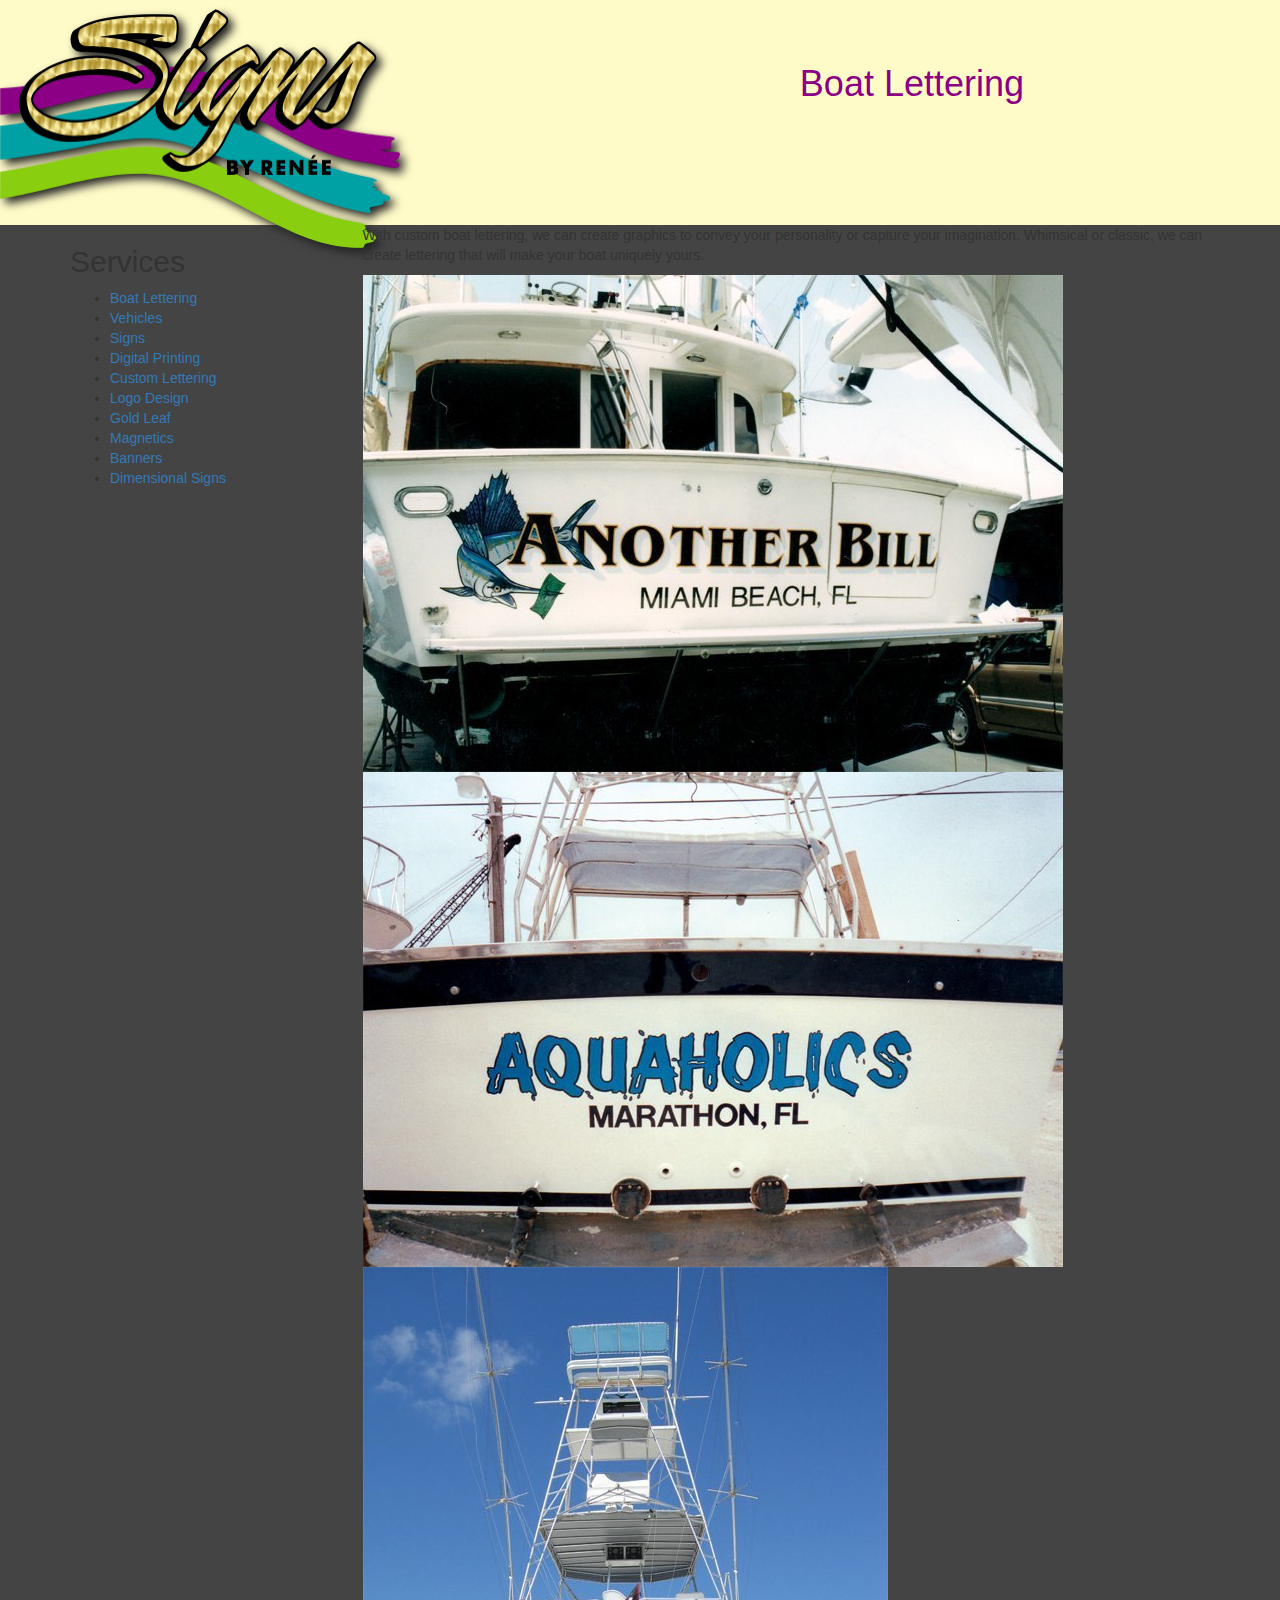
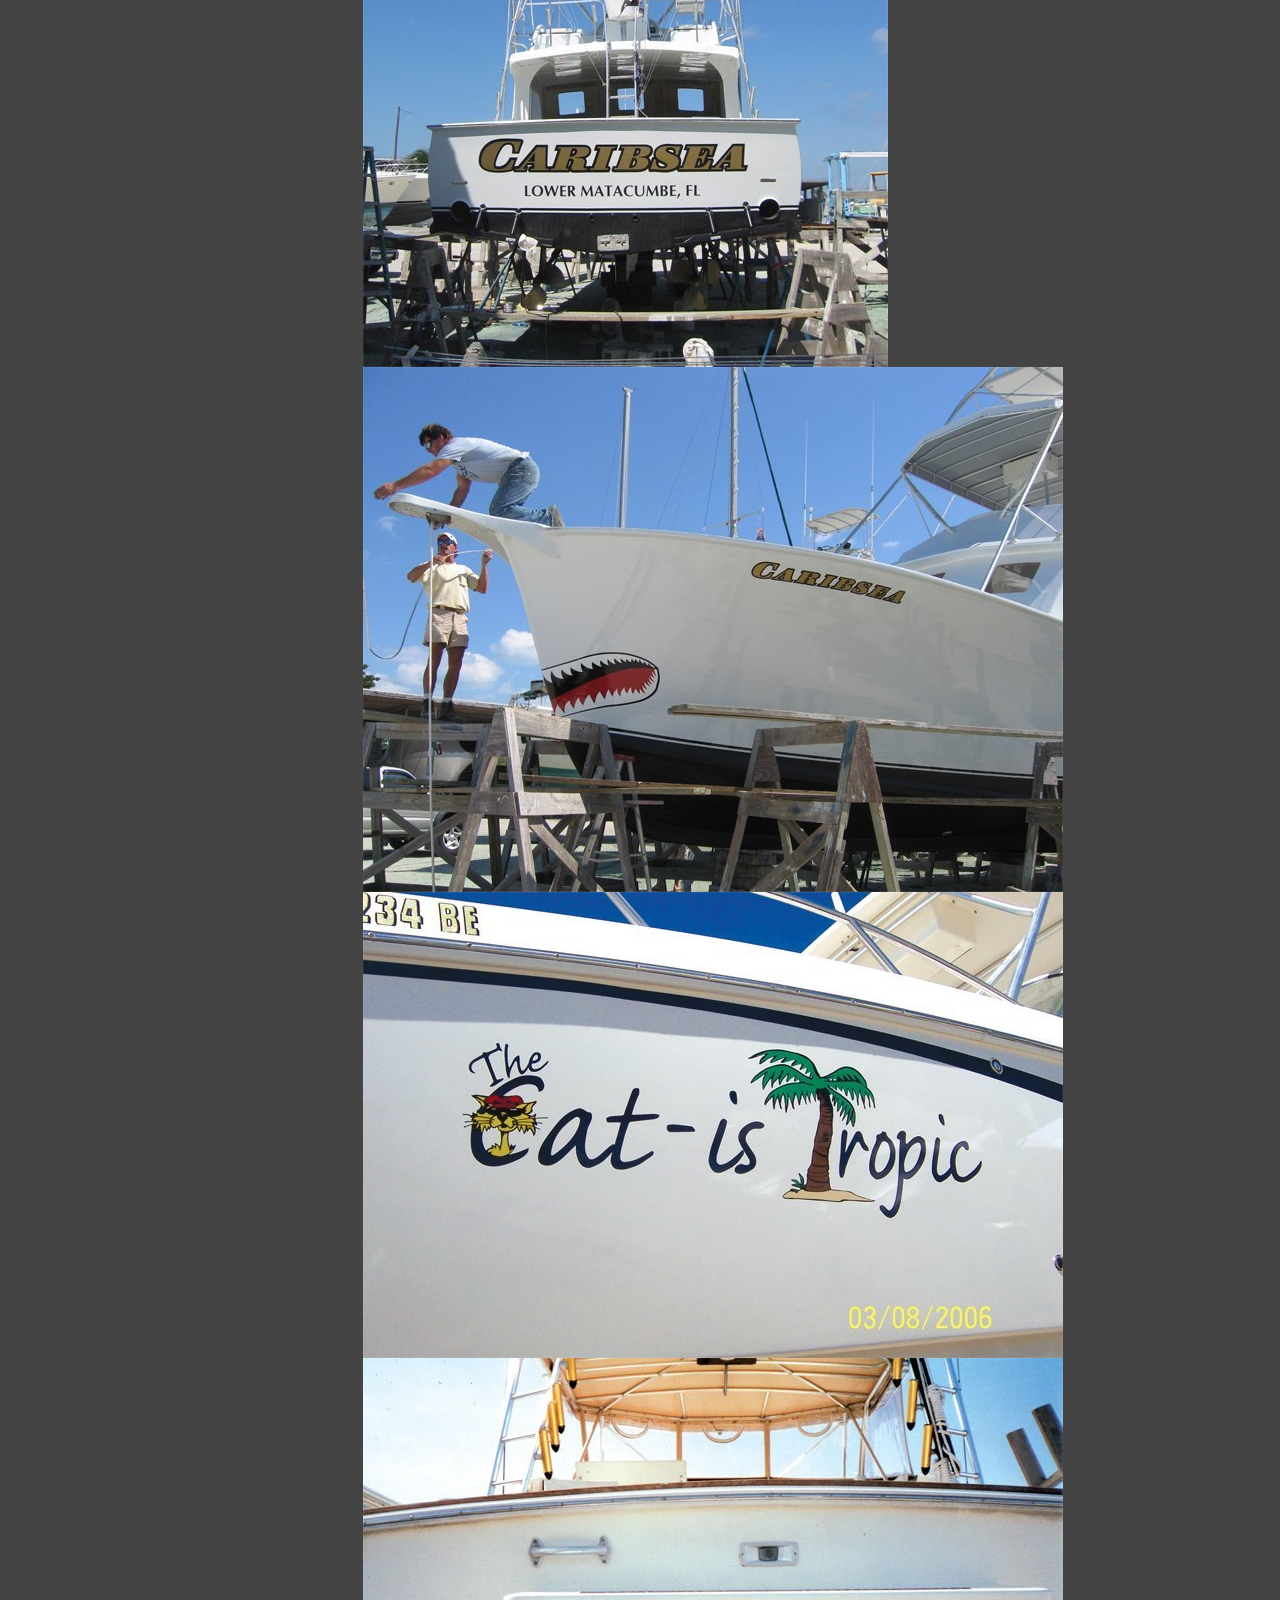
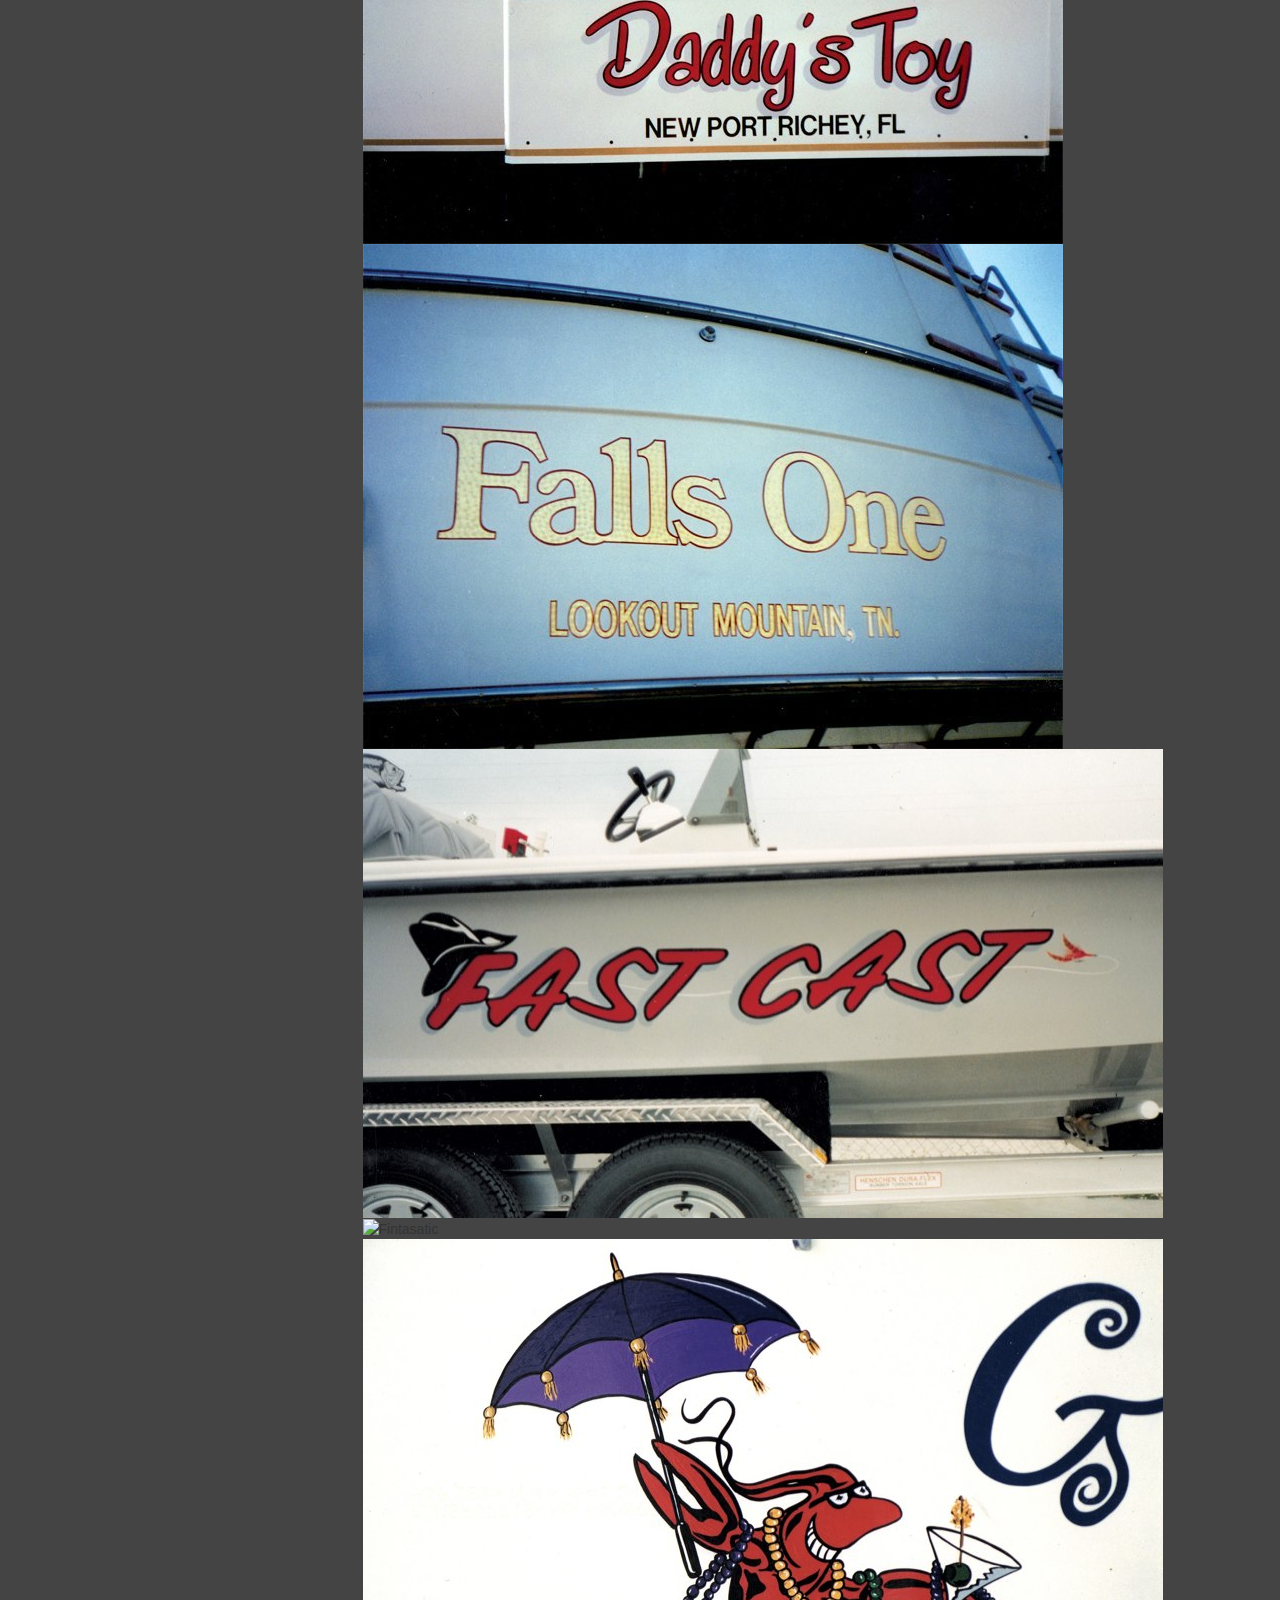
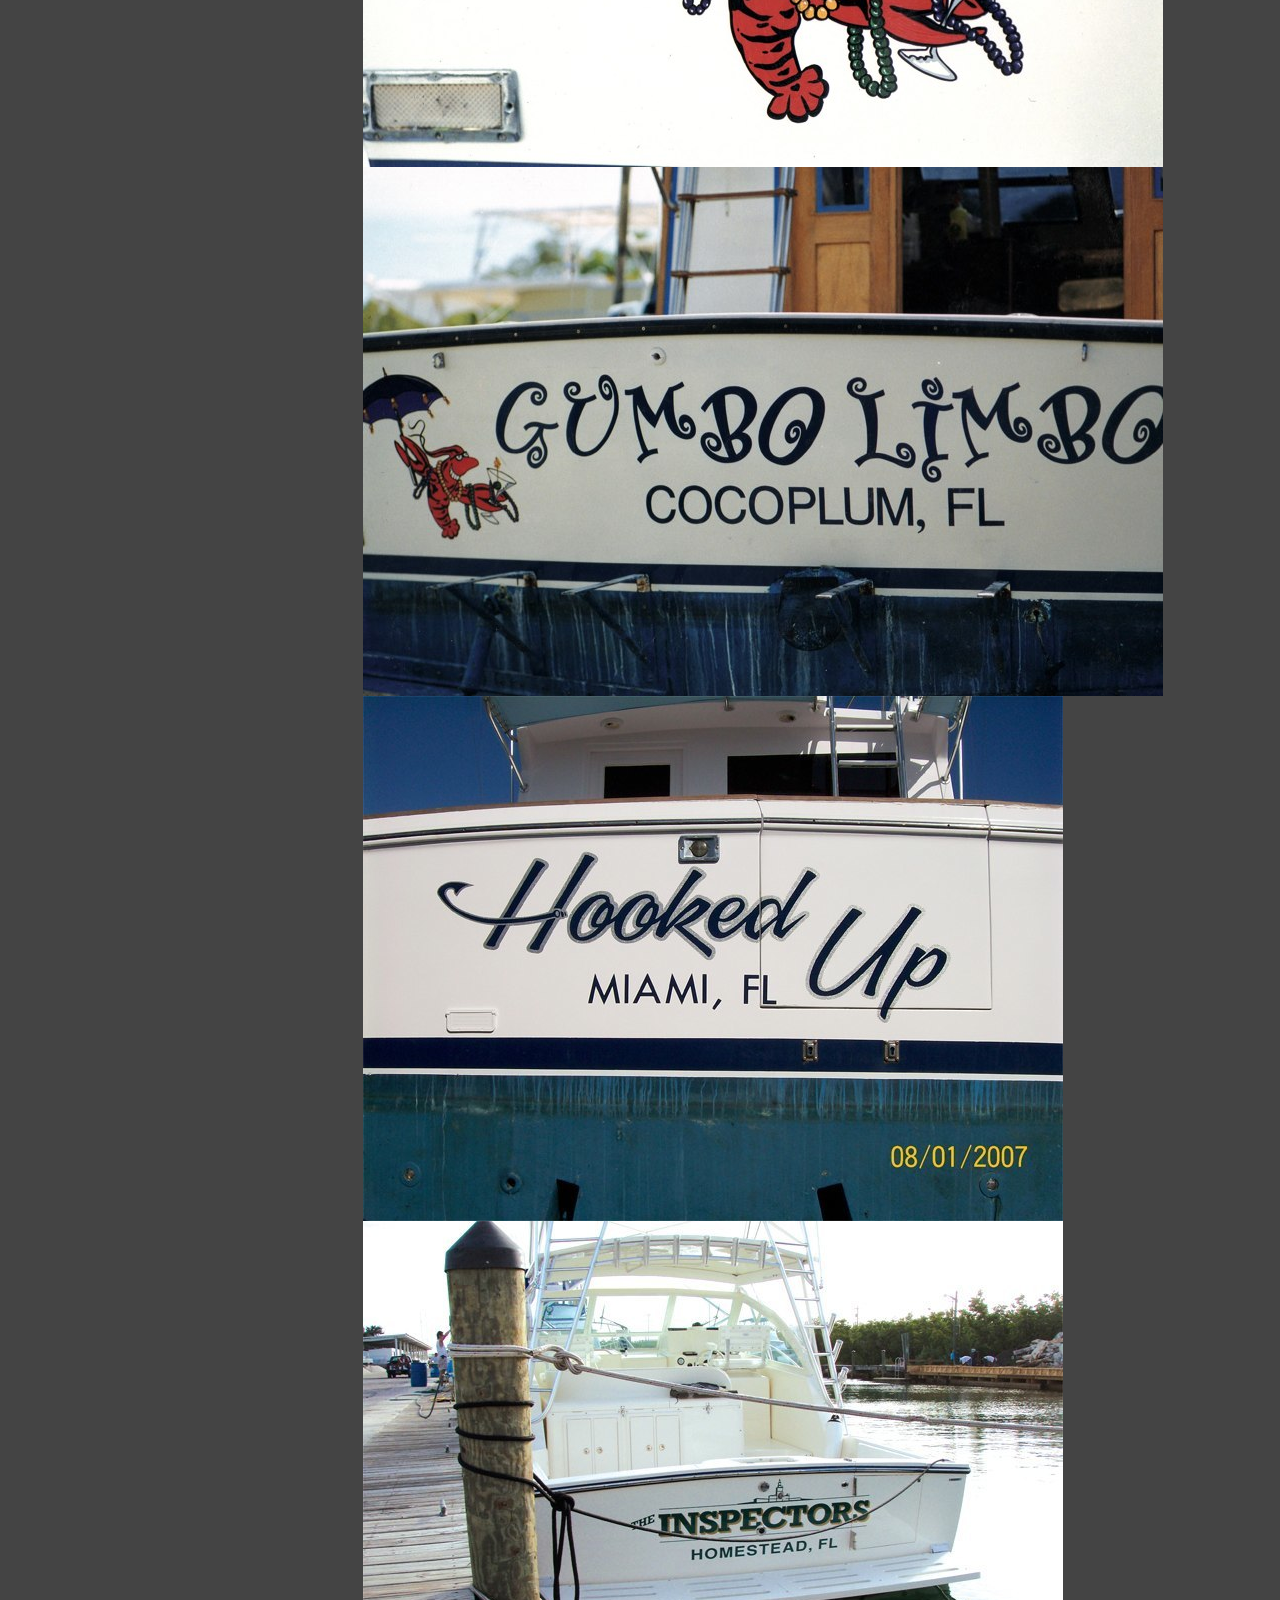
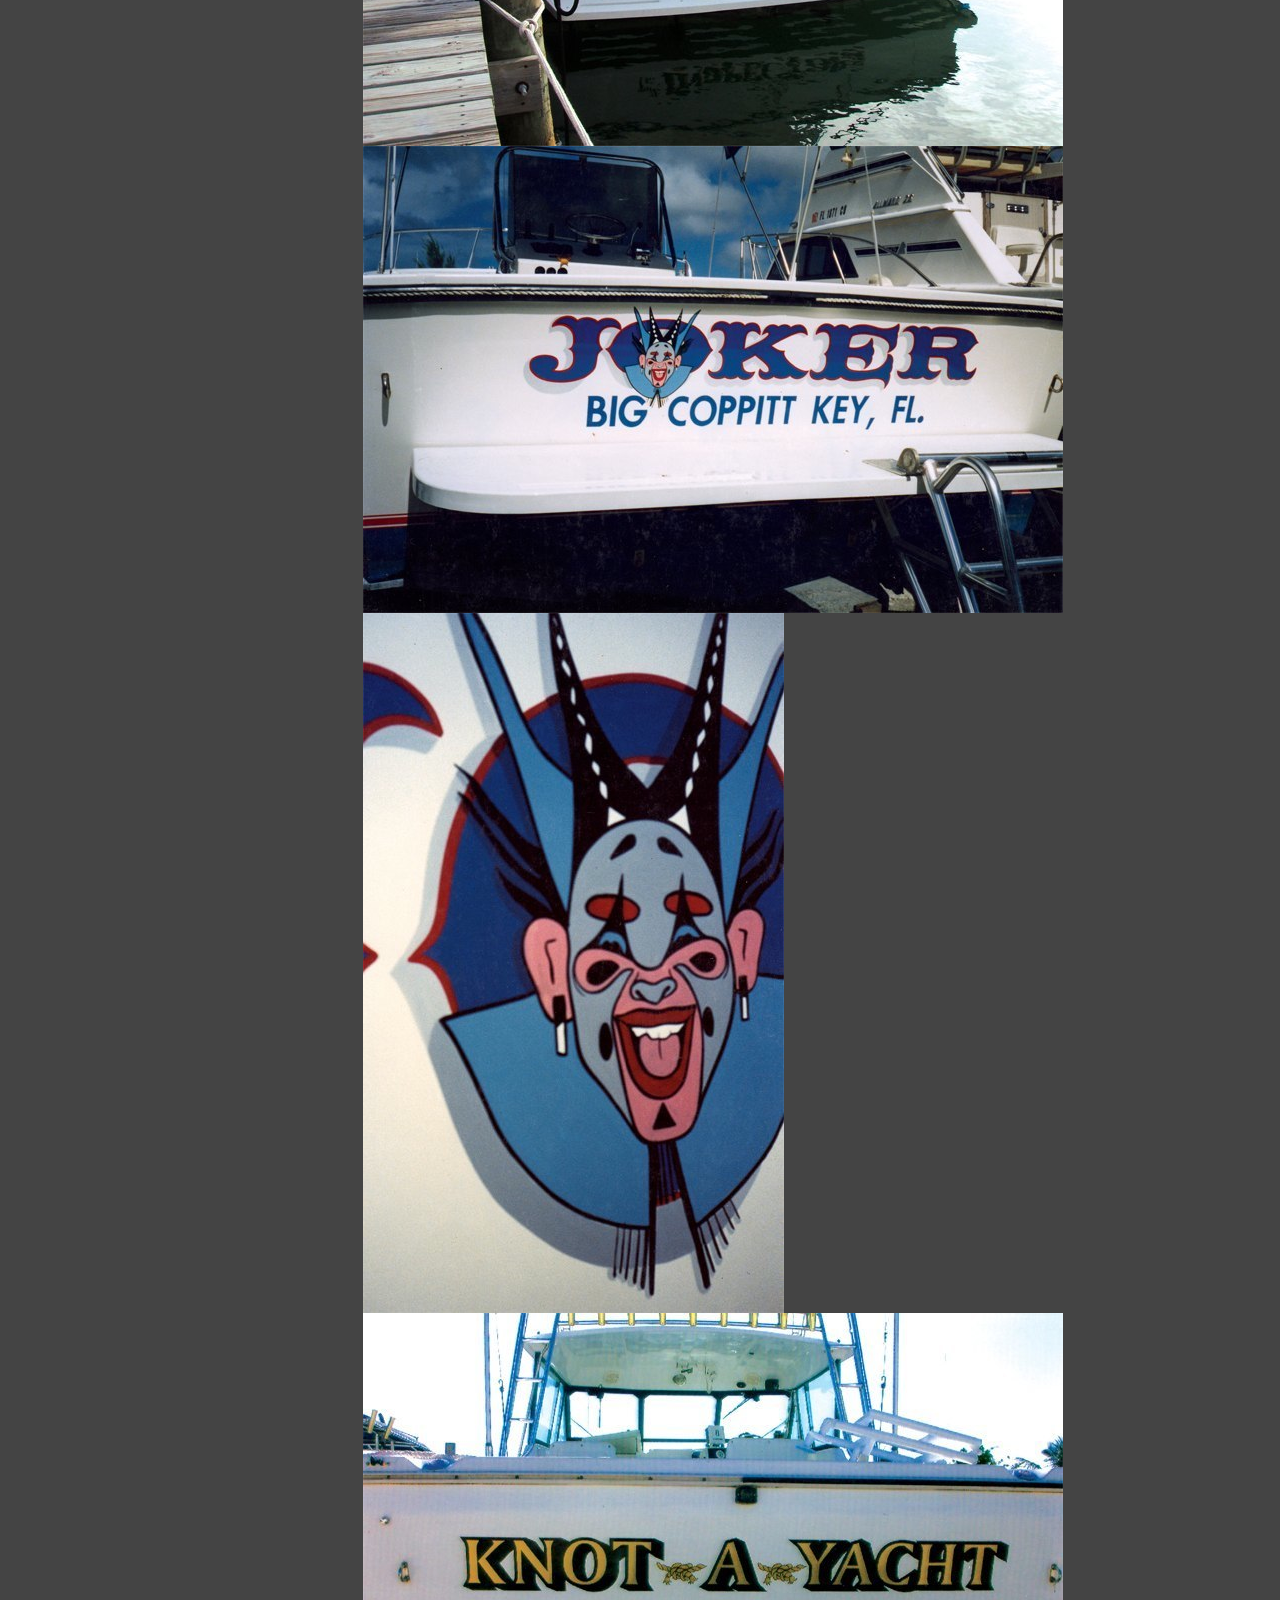
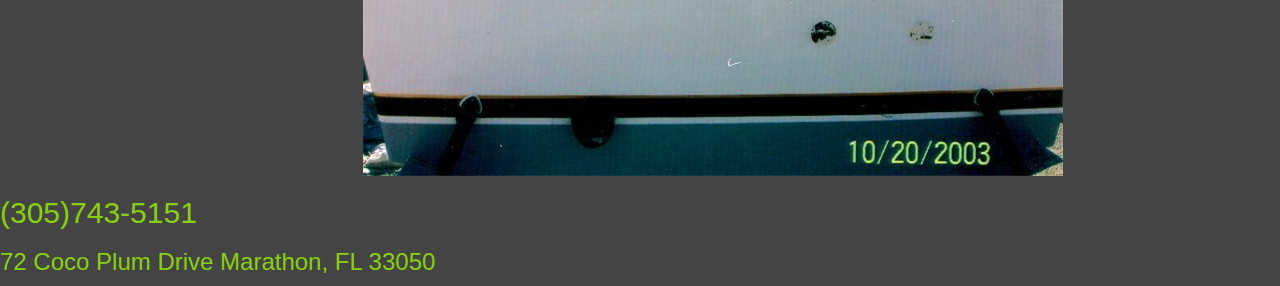
==== boat_lettering.html @ 70f2ae49 "Add boat_lettering.html and remove fotorama from index.html" ====
<!doctype html>

<html lang="en">
<head>
  <meta charset="utf-8">

  <title>Signs by Renée Boat Lettering</title>

  <meta name="description" content="Signs by Renée located in Marathon, FL. We are a traditional full service shop, offering quality workmanship and service from the first steps of design to the completed project. Our goal for you is to create striking signage that will benefit your business.">
  <meta name="author" content="Robert Cunningham">
  <meta name="viewport" content="width=device-width, initial-scale=1.0">

  <link rel="icon" href="img/favicon.ico" type="image/x-icon">
  <!-- Bootstrap CSS -->
  <link rel="stylesheet" href="https://maxcdn.bootstrapcdn.com/bootstrap/3.3.7/css/bootstrap.min.css" integrity="sha384-BVYiiSIFeK1dGmJRAkycuHAHRg32OmUcww7on3RYdg4Va+PmSTsz/K68vbdEjh4u" crossorigin="anonymous">
  <!-- Custom CSS -->
  <link rel="stylesheet" href="css/styles.css">
  <!-- Fotorama Css -->
  <link  href="http://cdnjs.cloudflare.com/ajax/libs/fotorama/4.6.4/fotorama.css" rel="stylesheet">

  <!--[if lt IE 9]>
    <script src="https://cdnjs.cloudflare.com/ajax/libs/html5shiv/3.7.3/html5shiv.js"></script>
  <![endif]-->
</head>

<body>



  <!-- Header -->
  <div class="header clearfix">
    <img src="img/SBRlogo.png" alt="Signs by Renee Logo" class="logo">
    <h1 class="headtext">Boat Lettering</h1>
  </div>

  <div class="container">

    <!-- Main Content -->
    <div class="main">
      <div class="row">
        <div class="col-md-3">
          <h2>Services</h2>
          <ul>
            <li><a href="#">Boat Lettering</a></li>
            <li><a href="#">Vehicles</a></li>
            <li><a href="#">Signs</a></li>
            <li><a href="#">Digital Printing</a></li>
            <li><a href="#">Custom Lettering</a></li>
            <li><a href="#">Logo Design</a></li>
            <li><a href="#">Gold Leaf</a></li>
            <li><a href="#">Magnetics</a></li>
            <li><a href="#">Banners</a></li>
            <li><a href="#">Dimensional Signs</a></li>
          </ul>
        </div><!-- Left Col -->

        <div class="col-md-9">

          <p>
            With custom boat lettering, we can create graphics to convey your personality or capture your imagination. Whimsical or classic, we can create lettering that will make your boat uniquely yours.
          </p>

          <div class="fotorama" data-nav="thumbs" data-autoplay="true">
            <img src="img/boat_lettering/AnotherBill.jpg" alt="AnotherBill">
            <img src="img/boat_lettering/Aquaholics.jpg" alt="Aquaholics">
            <img src="img/boat_lettering/Caribsea.jpg" alt="Caribsea">
            <img src="img/boat_lettering/Caribsea2.jpg" alt="Caribsea2">
            <img src="img/boat_lettering/CatIsTropic.jpg" alt="CatIsTropic">
            <img src="img/boat_lettering/DaddysToy.jpg" alt="DaddysToy">
            <img src="img/boat_lettering/FallsOne.jpg" alt="FallsOne">
            <img src="img/boat_lettering/FastCast.jpg" alt="FastCast">
            <img src="img/boat_lettering/Fintasatic.jpg" alt="Fintasatic">
            <img src="img/boat_lettering/Gumbo2.jpg" alt="Gumbo2">
            <img src="img/boat_lettering/GumboLimbo1.jpg" alt="GumboLimbo1">
            <img src="img/boat_lettering/HookedUp.jpg" alt="HookedUp">
            <img src="img/boat_lettering/Inspectors.jpg" alt="Inspectors">
            <img src="img/boat_lettering/Joker.jpg" alt="Joker">
            <img src="img/boat_lettering/Joker2.jpg" alt="Joker2">
            <img src="img/boat_lettering/KnotAYacht.jpg" alt="KnotAYacht">
        </div>

        </div><!-- Right Col -->

      </div><!-- Row -->
    </div>

  </div><!-- Main Container -->

  <!-- Footer -->
  <div class="footer">
    <h2>(305)743-5151</h2>
    <h3>72 Coco Plum Drive Marathon, FL 33050</h3>
  </div>


  <!-- jquery -->
  <script src="http://ajax.googleapis.com/ajax/libs/jquery/1.11.1/jquery.min.js"></script>
  <!-- Bootstrap JS -->
  <script src="https://maxcdn.bootstrapcdn.com/bootstrap/3.3.7/js/bootstrap.min.js" integrity="sha384-Tc5IQib027qvyjSMfHjOMaLkfuWVxZxUPnCJA7l2mCWNIpG9mGCD8wGNIcPD7Txa" crossorigin="anonymous"></script>
  <!-- fotorama.js. -->
  <script src="http://cdnjs.cloudflare.com/ajax/libs/fotorama/4.6.4/fotorama.js"></script>
  <!-- Custom JS -->
  <script src="js/scripts.js"></script>
</body>
</html>
---- css/styles.css ----
body {
  background-color: #444;
}

.header {
  background-color: #fffbc8;
  height: 225px;
}

.logo {
  -webkit-filter: drop-shadow(5px 5px 5px #222);
  filter: drop-shadow(5px 5px 5px #222);
}

.headtext {
  float: right;
  color: #8b0084;
  margin-top: 5%;
  margin-right: 20%;
}

.footer {
  color: #89cf10;
}

.clearfix:after {
  visibility: hidden;
  display: block;
  font-size: 0;
  content: " ";
  clear: both;
  height: 0;
}

/* Media Queries ------------------------------- */

@media (max-width: 960px) {

}
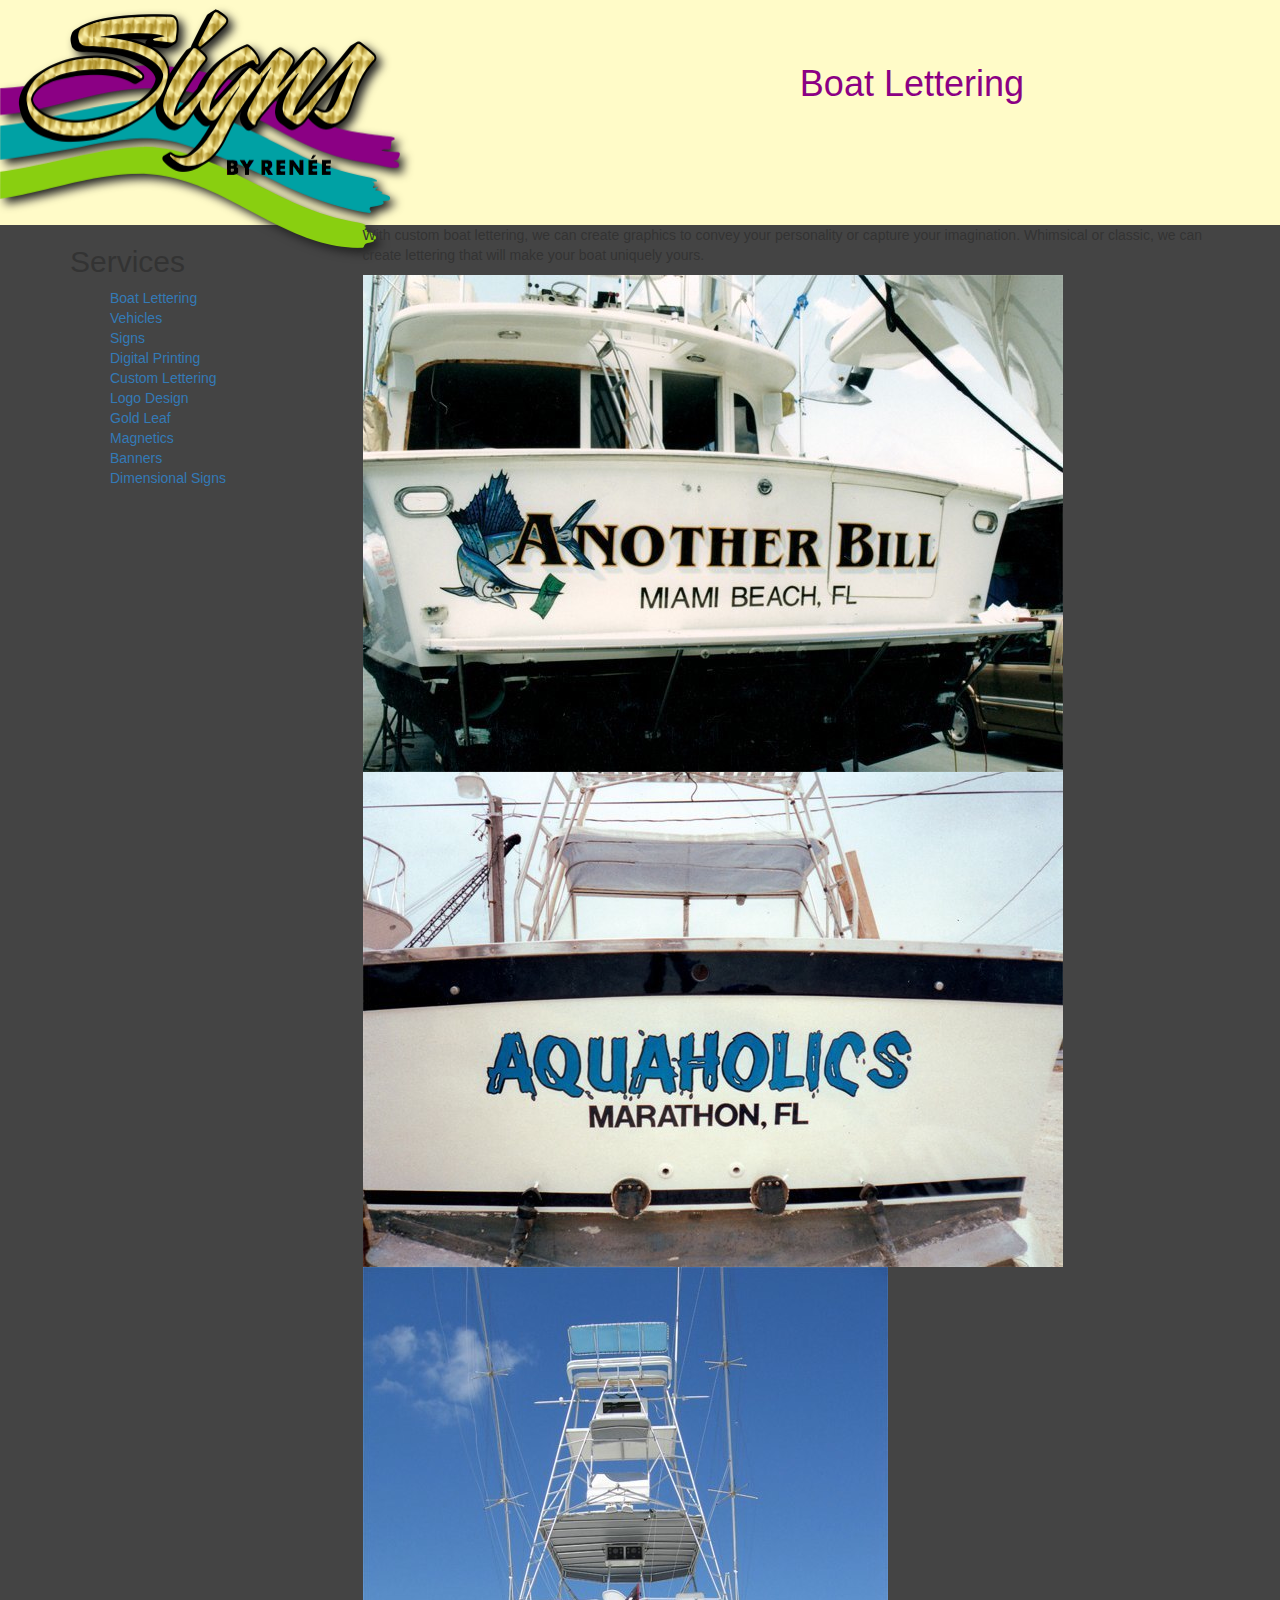
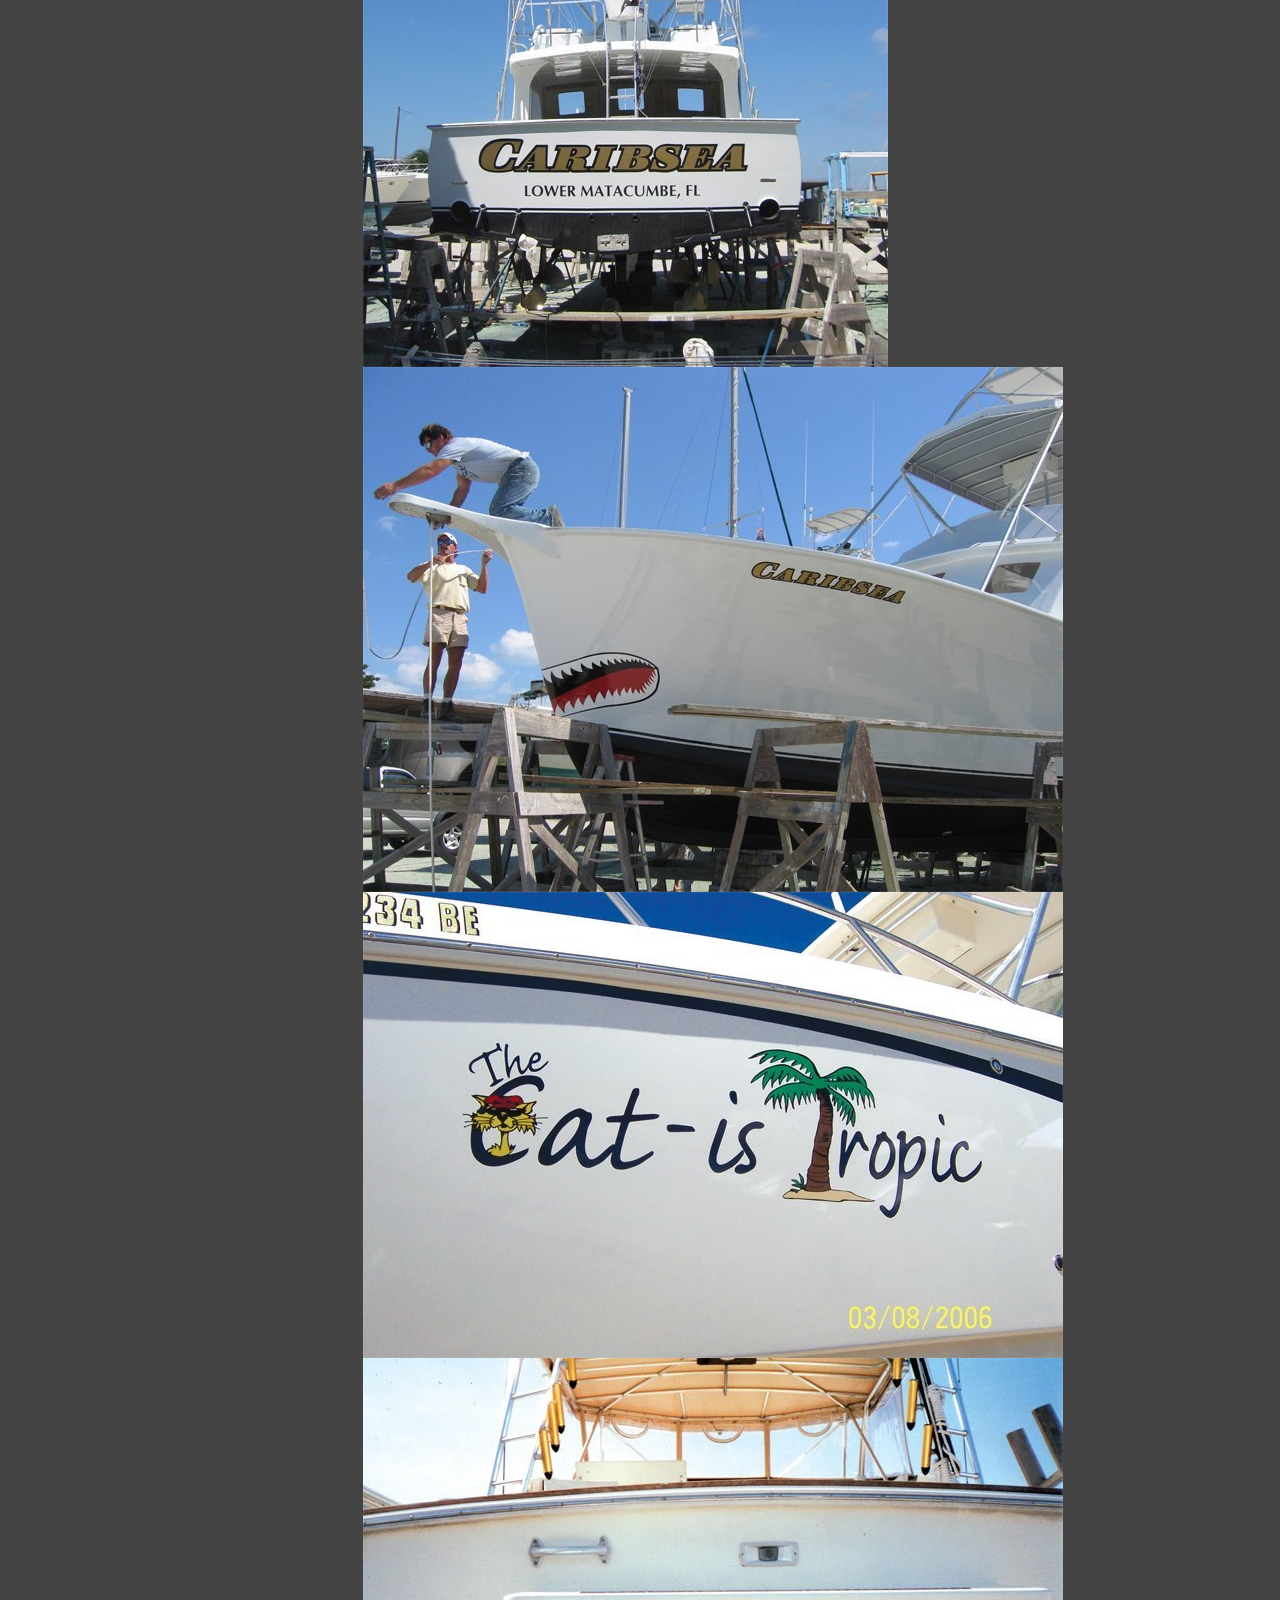
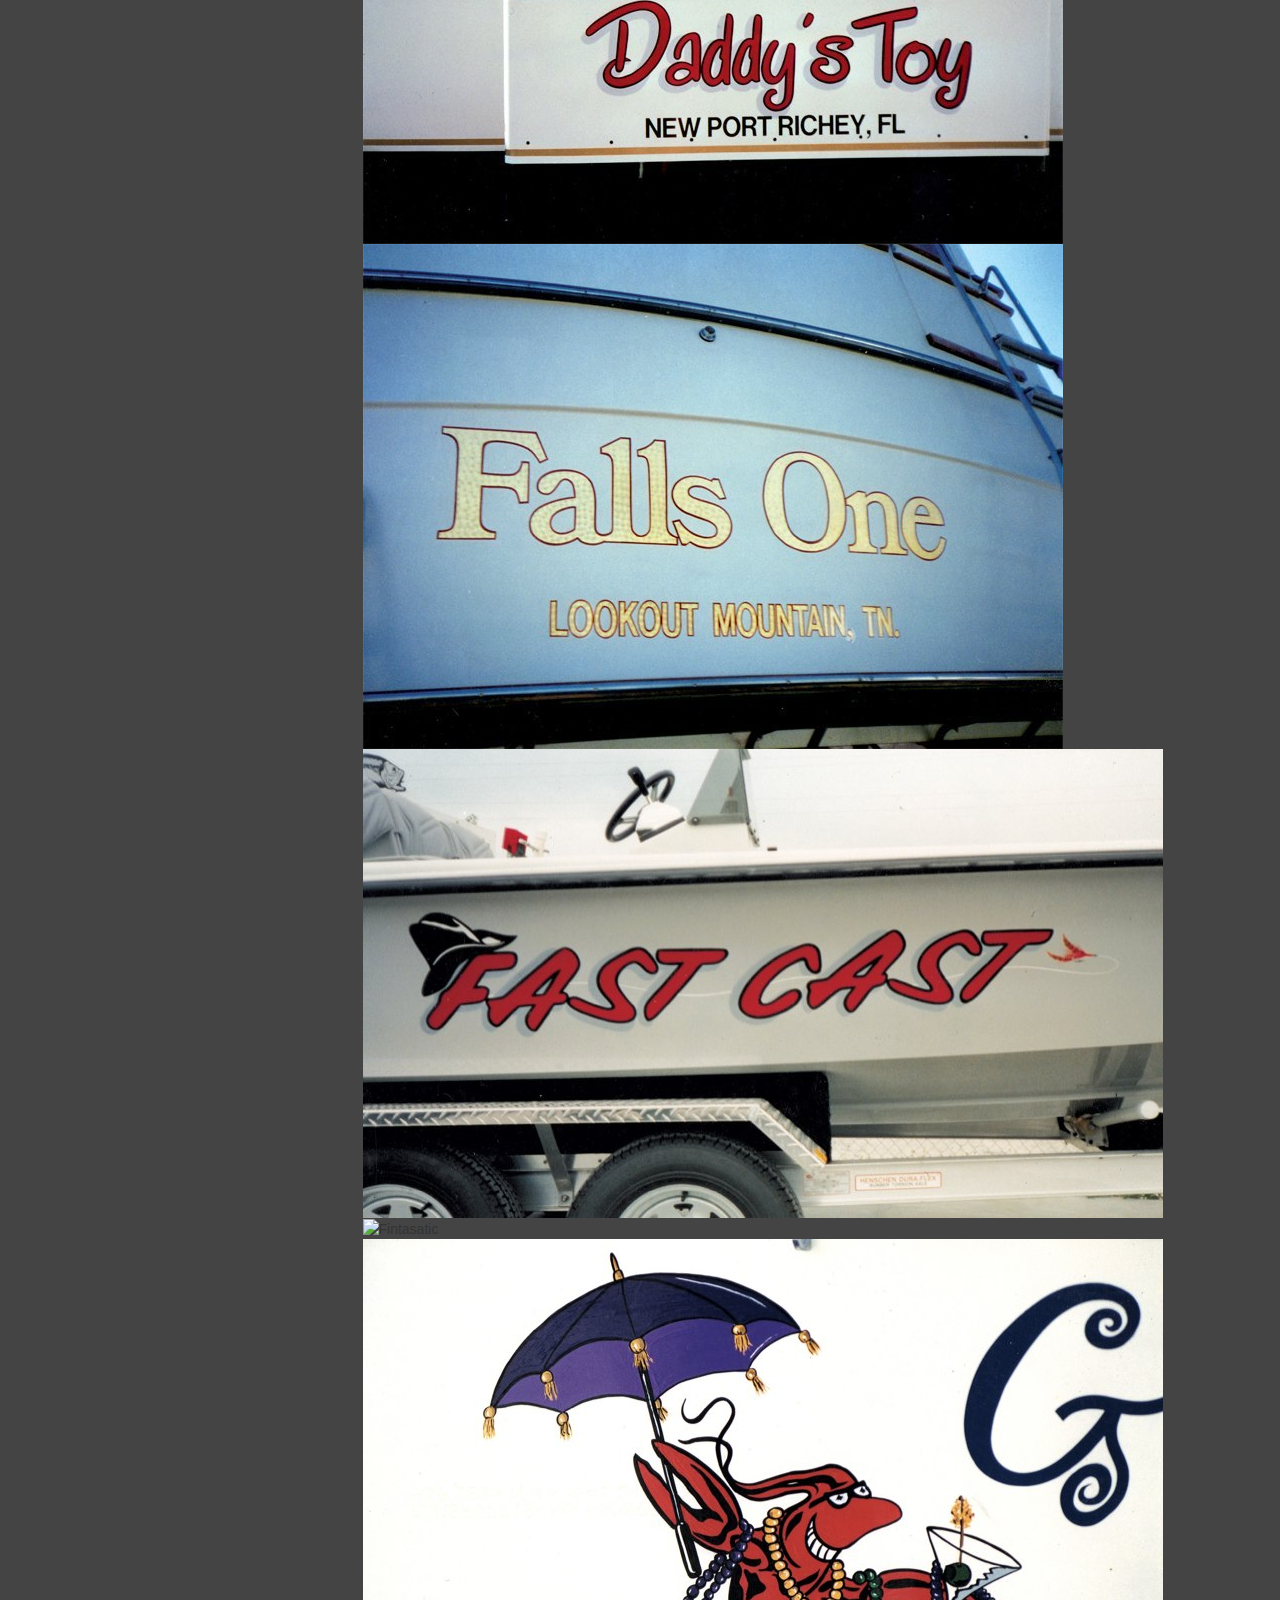
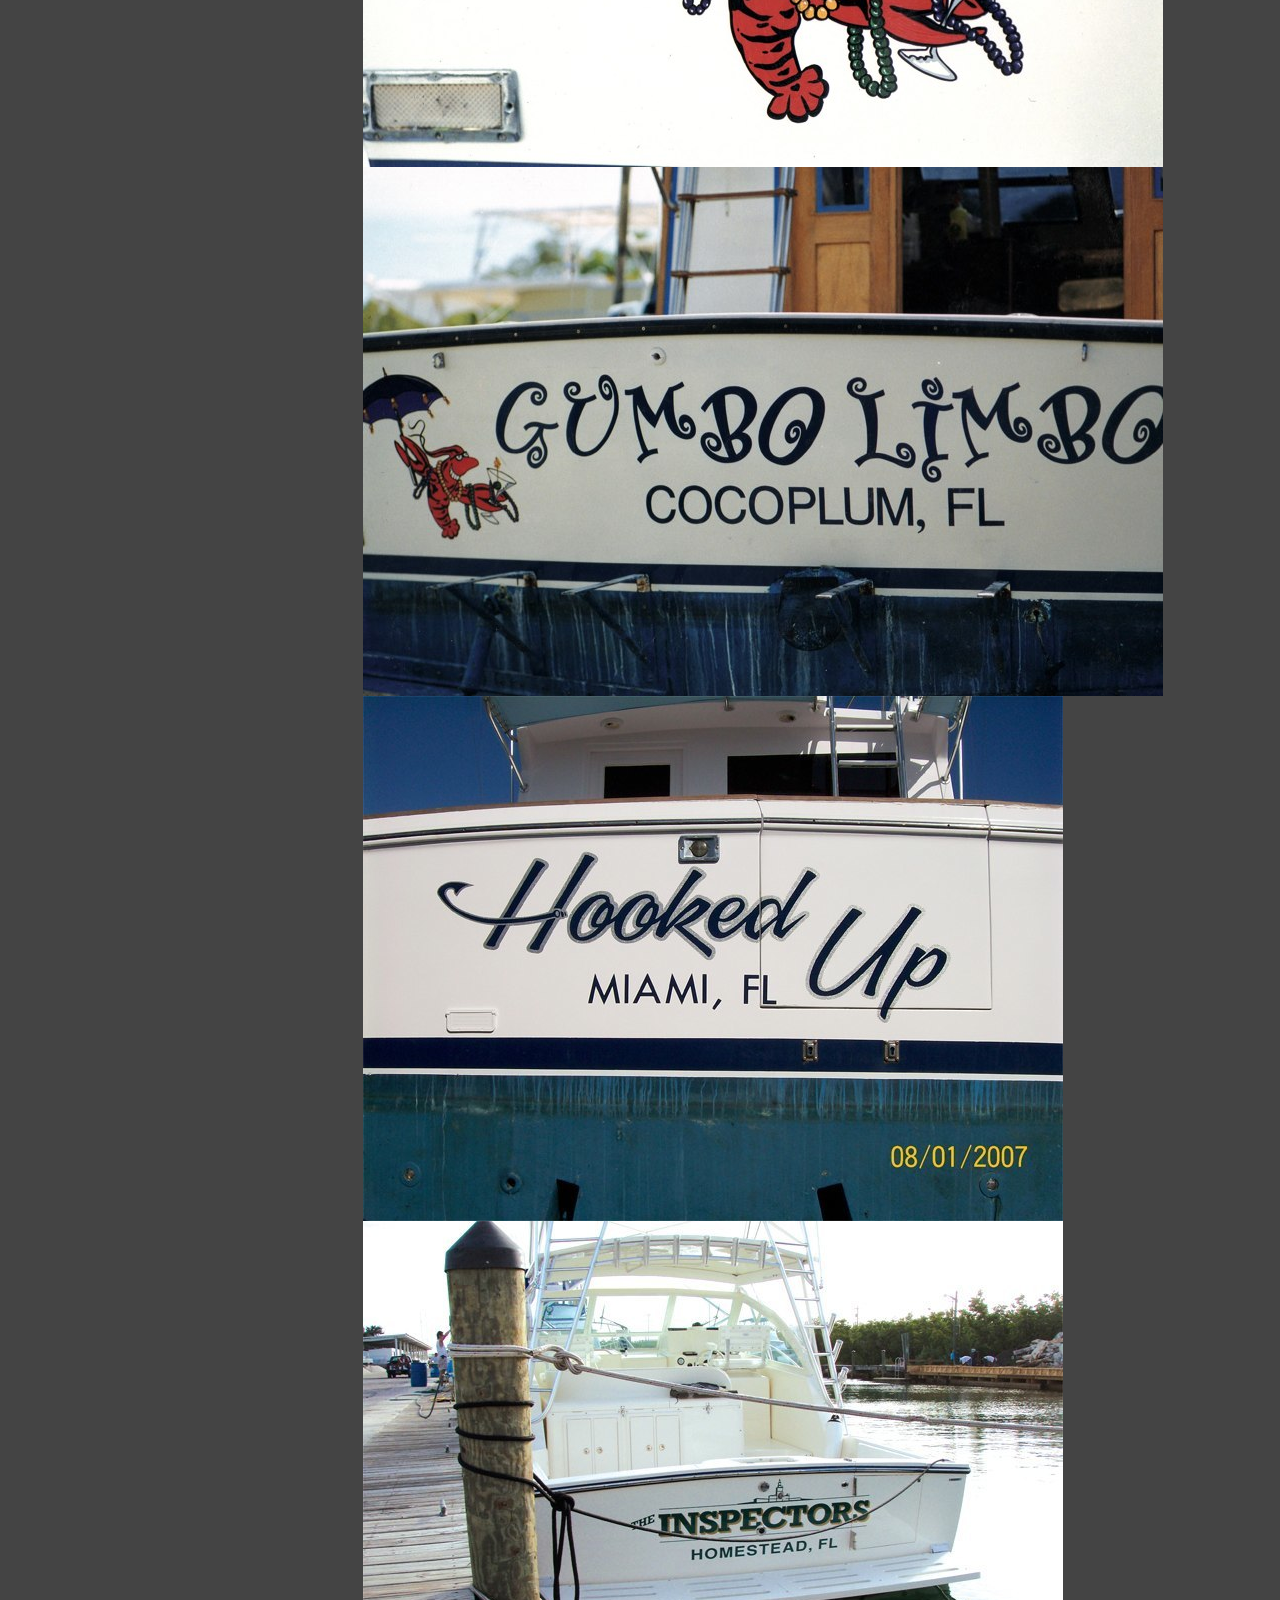
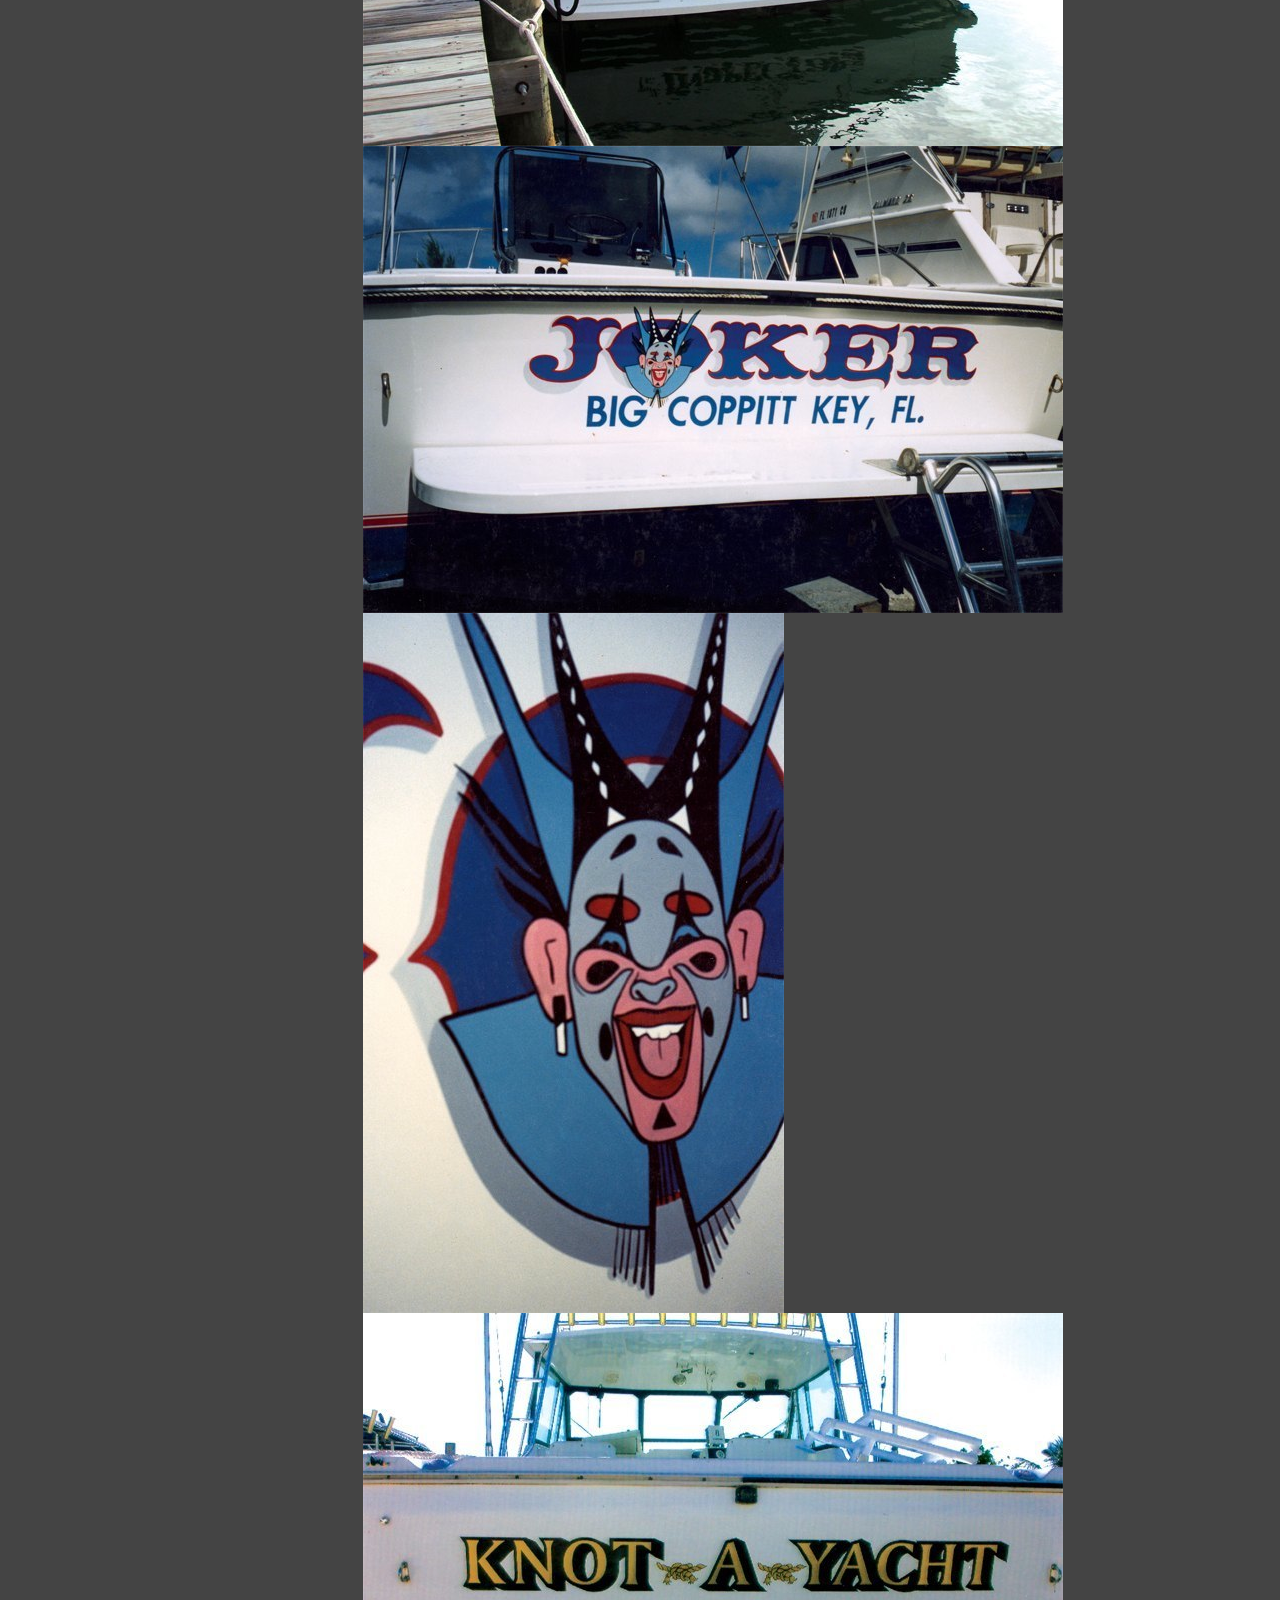
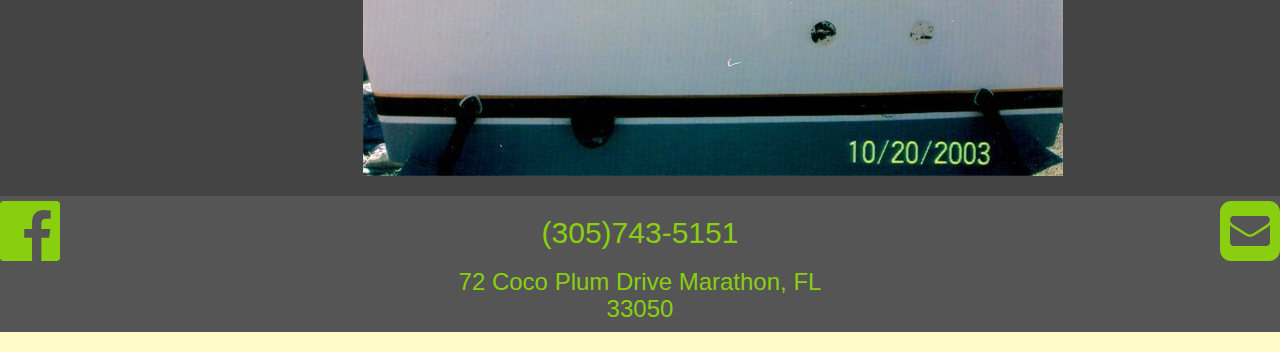
==== commit d659a8f7: "add photo collage placeholder on index.html" ====
--- a/boat_lettering.html
+++ b/boat_lettering.html
@@ -17,6 +17,8 @@
   <link rel="stylesheet" href="css/styles.css">
   <!-- Fotorama Css -->
   <link  href="http://cdnjs.cloudflare.com/ajax/libs/fotorama/4.6.4/fotorama.css" rel="stylesheet">
+  <!-- Font Awesome CSS -->
+  <link  href="https://maxcdn.bootstrapcdn.com/font-awesome/4.6.3/css/font-awesome.min.css" rel="stylesheet">
 
   <!--[if lt IE 9]>
     <script src="https://cdnjs.cloudflare.com/ajax/libs/html5shiv/3.7.3/html5shiv.js"></script>
@@ -87,9 +89,19 @@
   </div><!-- Main Container -->
 
   <!-- Footer -->
-  <div class="footer">
-    <h2>(305)743-5151</h2>
-    <h3>72 Coco Plum Drive Marathon, FL 33050</h3>
+  <div class="footer clearfix">
+    <div class="row">
+      <div class="col-md-4">
+        <i class="fa fa-facebook-official fa-5x" aria-hidden="true"></i>
+      </div>
+      <div class="col-md-4">
+        <h2>(305)743-5151</h2>
+        <h3>72 Coco Plum Drive Marathon, FL 33050</h3>
+      </div>
+      <div class="col-md-4">
+        <i class="fa fa-envelope-square fa-5x" aria-hidden="true"></i>
+      </div>
+    </div>
   </div>
 
 
--- a/css/styles.css
+++ b/css/styles.css
@@ -1,5 +1,9 @@
 body {
   background-color: #444;
+}
+
+ul {
+  list-style: none;
 }
 
 .header {
@@ -19,8 +23,24 @@
   margin-right: 20%;
 }
 
+.collage {
+  margin-top: 30px;
+}
+
 .footer {
   color: #89cf10;
+  background-color: #555;
+  border-bottom: 20px solid #fffbc8;
+  text-align: center;
+  margin-top: 20px;
+}
+
+.fa-facebook-official {
+  float: left;
+}
+
+.fa-envelope-square {
+  float: right;
 }
 
 .clearfix:after {
